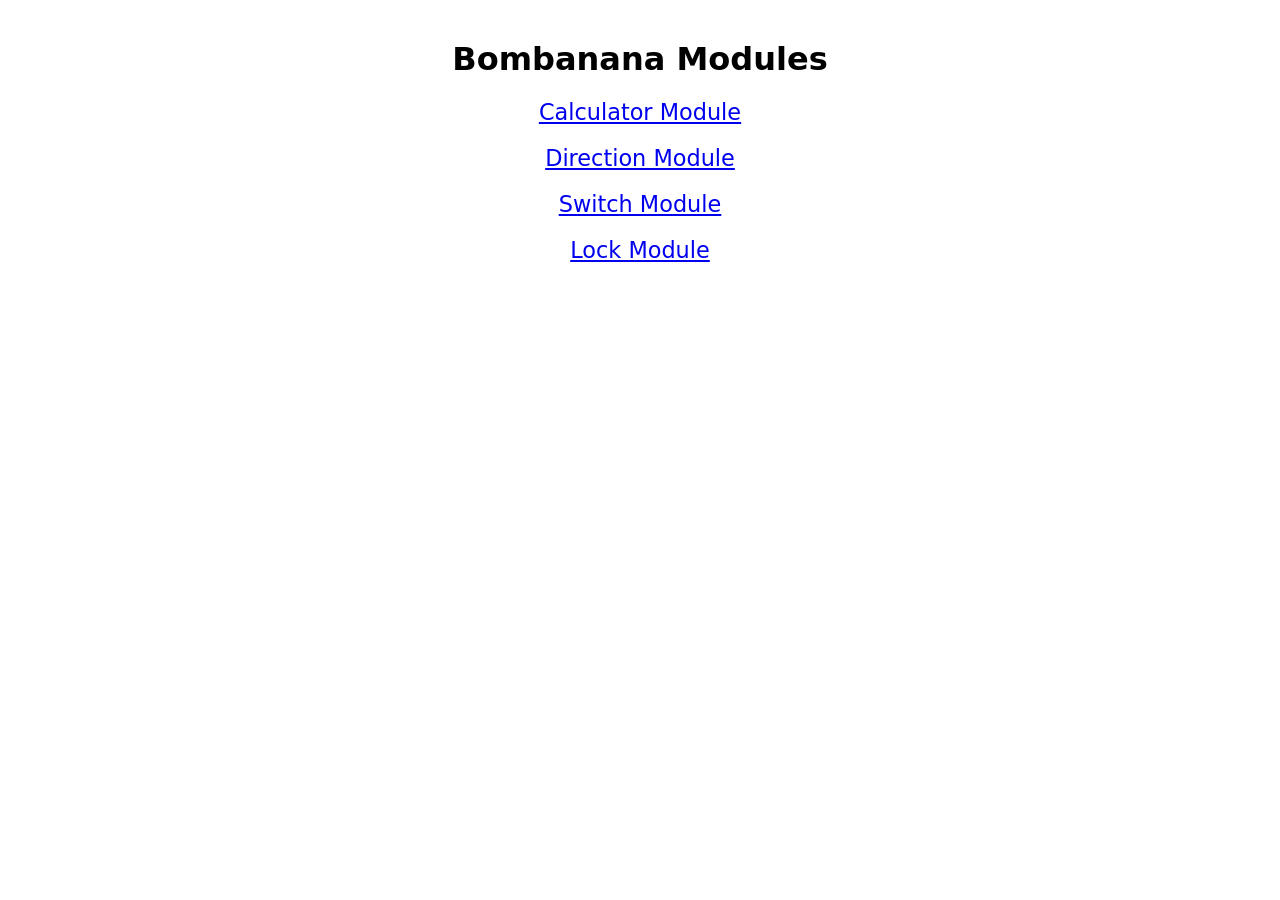
==== index.html @ 11526f71 "Update index.html" ====
<!DOCTYPE html>
<html lang="en">
<head>
  <meta charset="UTF-8">
  <title>Bombanana Modules</title>
  <style>
    body { font-family: system-ui, sans-serif; max-width: 600px; margin: 40px auto; text-align: center; }
    a { display: block; margin: 20px 0; font-size: 1.4rem; }
  </style>
</head>
<body>
  <h1>Bombanana Modules</h1>
  <a href="calculator/">Calculator Module</a>
  <a href="direction/">Direction Module</a>
  <a href="switch/">Switch Module</a>
  <a href="switch/">Lock Module</a>
</body>
</html>
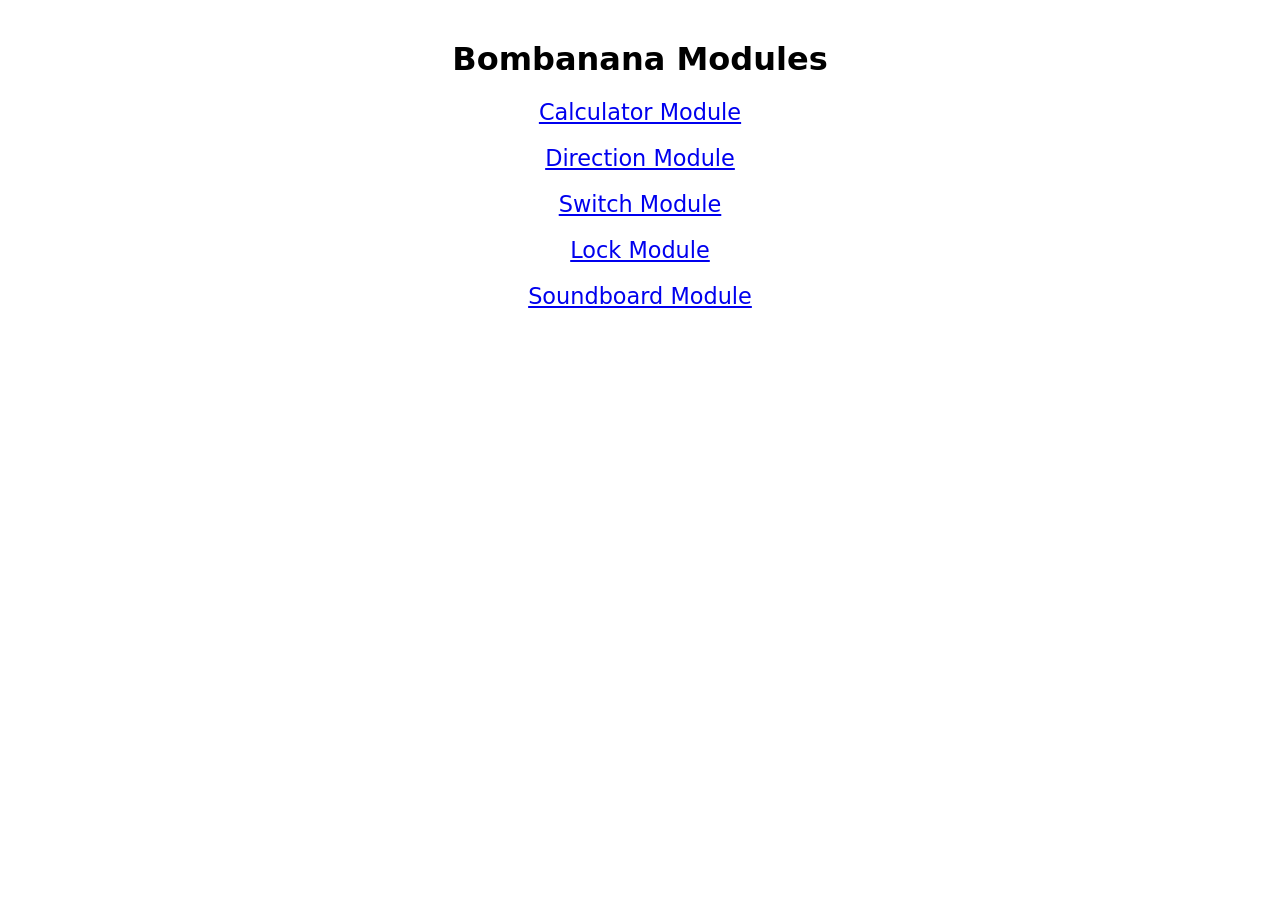
==== commit 214d82b2: "Update index.html" ====
--- a/index.html
+++ b/index.html
@@ -13,6 +13,7 @@
   <a href="calculator/">Calculator Module</a>
   <a href="direction/">Direction Module</a>
   <a href="switch/">Switch Module</a>
-  <a href="switch/">Lock Module</a>
+  <a href="lock/">Lock Module</a>
+  <a href="soundboard/">Soundboard Module</a>
 </body>
 </html>
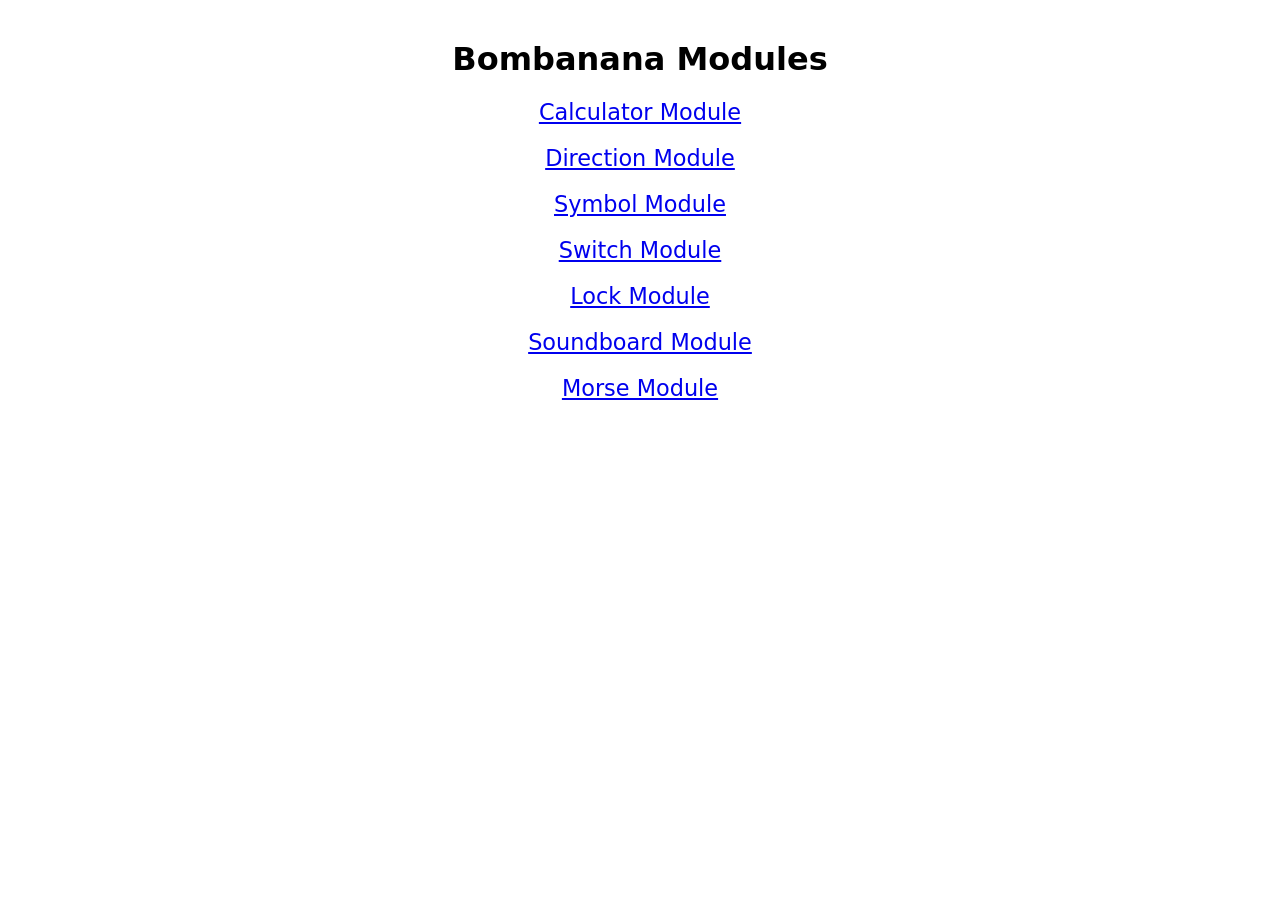
==== commit 1244bf63: "Update index.html" ====
--- a/index.html
+++ b/index.html
@@ -12,8 +12,10 @@
   <h1>Bombanana Modules</h1>
   <a href="calculator/">Calculator Module</a>
   <a href="direction/">Direction Module</a>
+  <a href="symbol/">Symbol Module</a>
   <a href="switch/">Switch Module</a>
   <a href="lock/">Lock Module</a>
   <a href="soundboard/">Soundboard Module</a>
+  <a href="morse/">Morse Module</a>
 </body>
 </html>
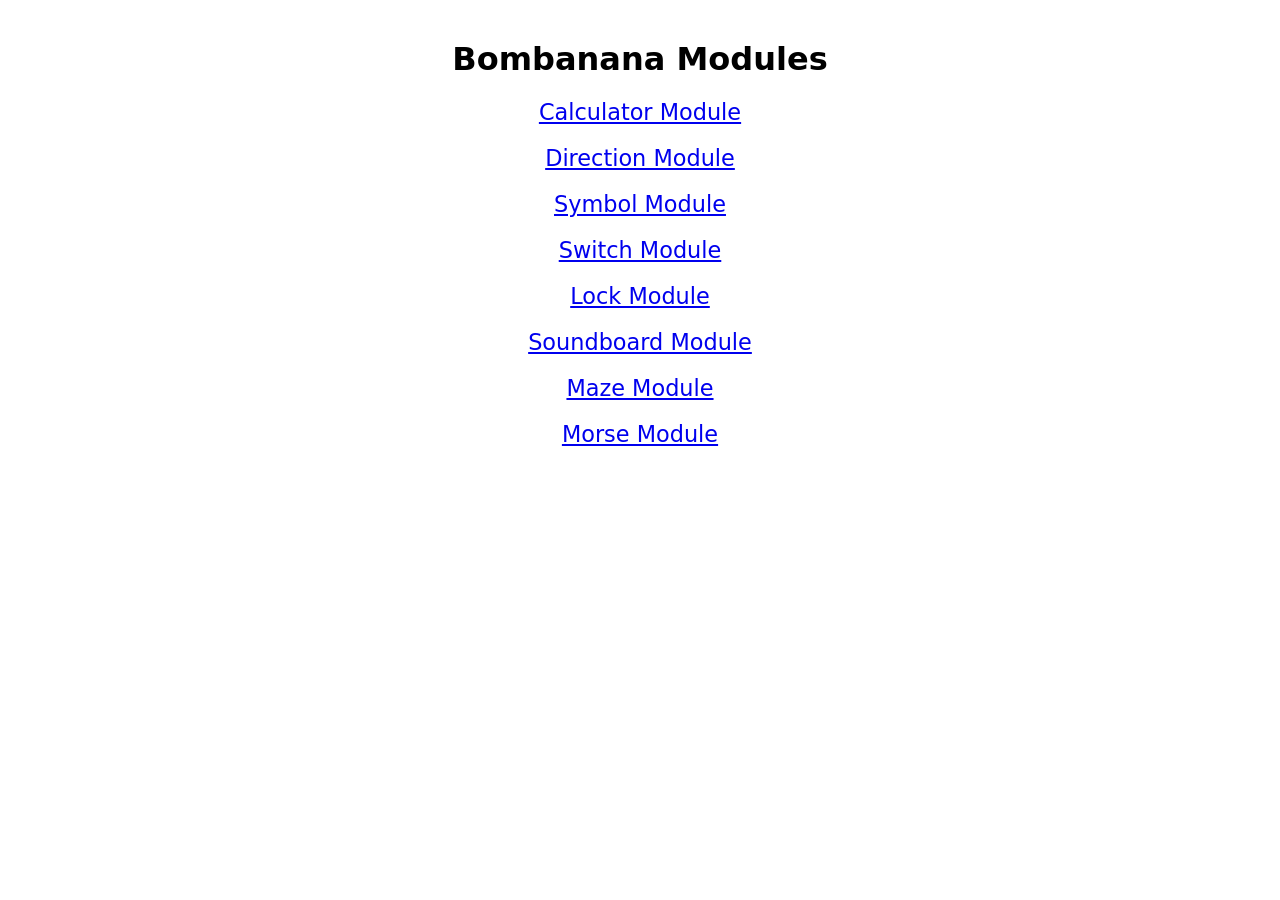
==== commit f88963ce: "Update index.html" ====
--- a/index.html
+++ b/index.html
@@ -16,6 +16,7 @@
   <a href="switch/">Switch Module</a>
   <a href="lock/">Lock Module</a>
   <a href="soundboard/">Soundboard Module</a>
+  <a href="morse/">Maze Module</a>
   <a href="morse/">Morse Module</a>
 </body>
 </html>
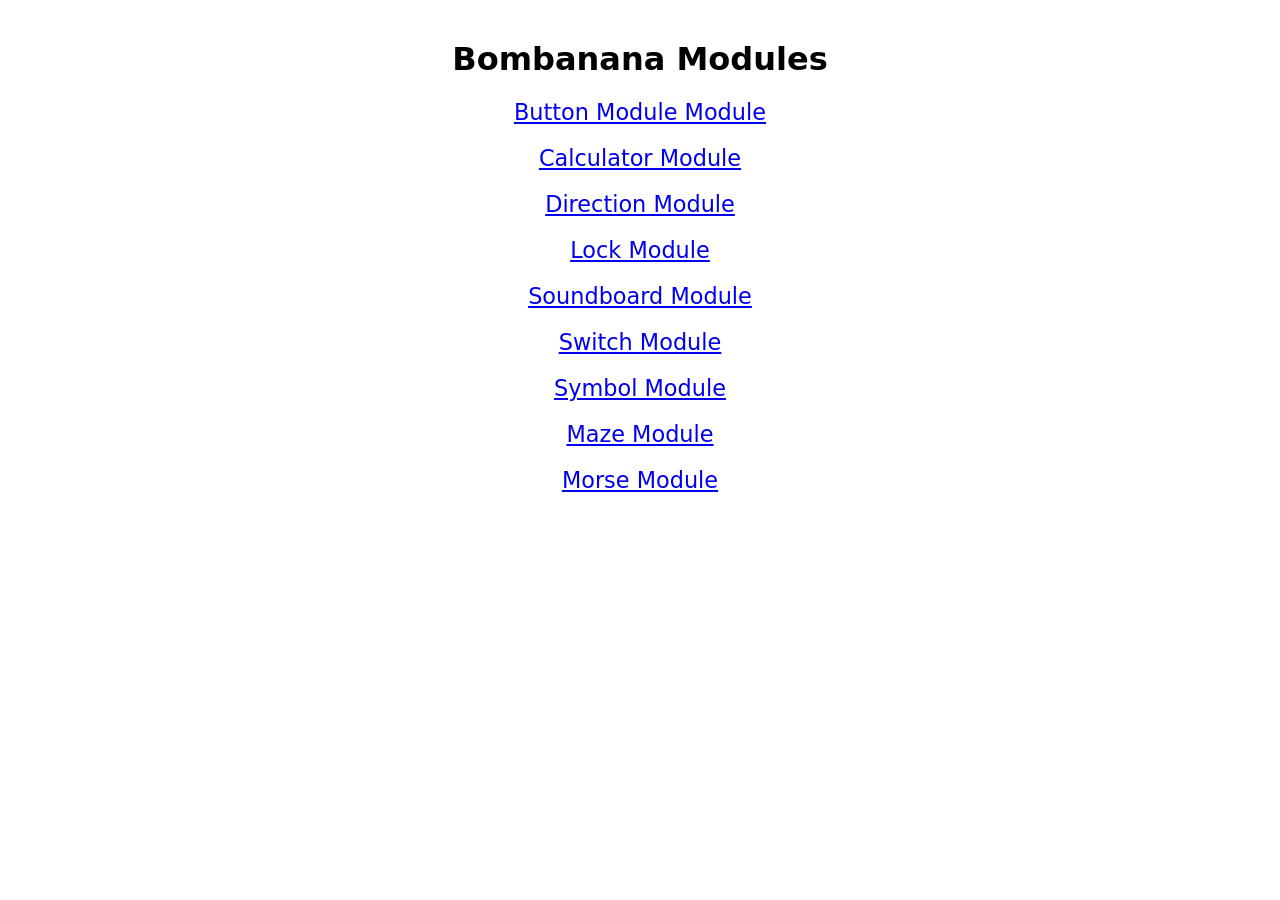
==== commit 69115666: "Update index.html" ====
--- a/index.html
+++ b/index.html
@@ -10,13 +10,14 @@
 </head>
 <body>
   <h1>Bombanana Modules</h1>
+  <a href="calculator/">Button Module Module</a>
   <a href="calculator/">Calculator Module</a>
   <a href="direction/">Direction Module</a>
-  <a href="symbol/">Symbol Module</a>
-  <a href="switch/">Switch Module</a>
   <a href="lock/">Lock Module</a>
   <a href="soundboard/">Soundboard Module</a>
-  <a href="morse/">Maze Module</a>
+  <a href="switch/">Switch Module</a>
+  <a href="symbol/">Symbol Module</a>
+  <a href="maze/">Maze Module</a>
   <a href="morse/">Morse Module</a>
 </body>
 </html>
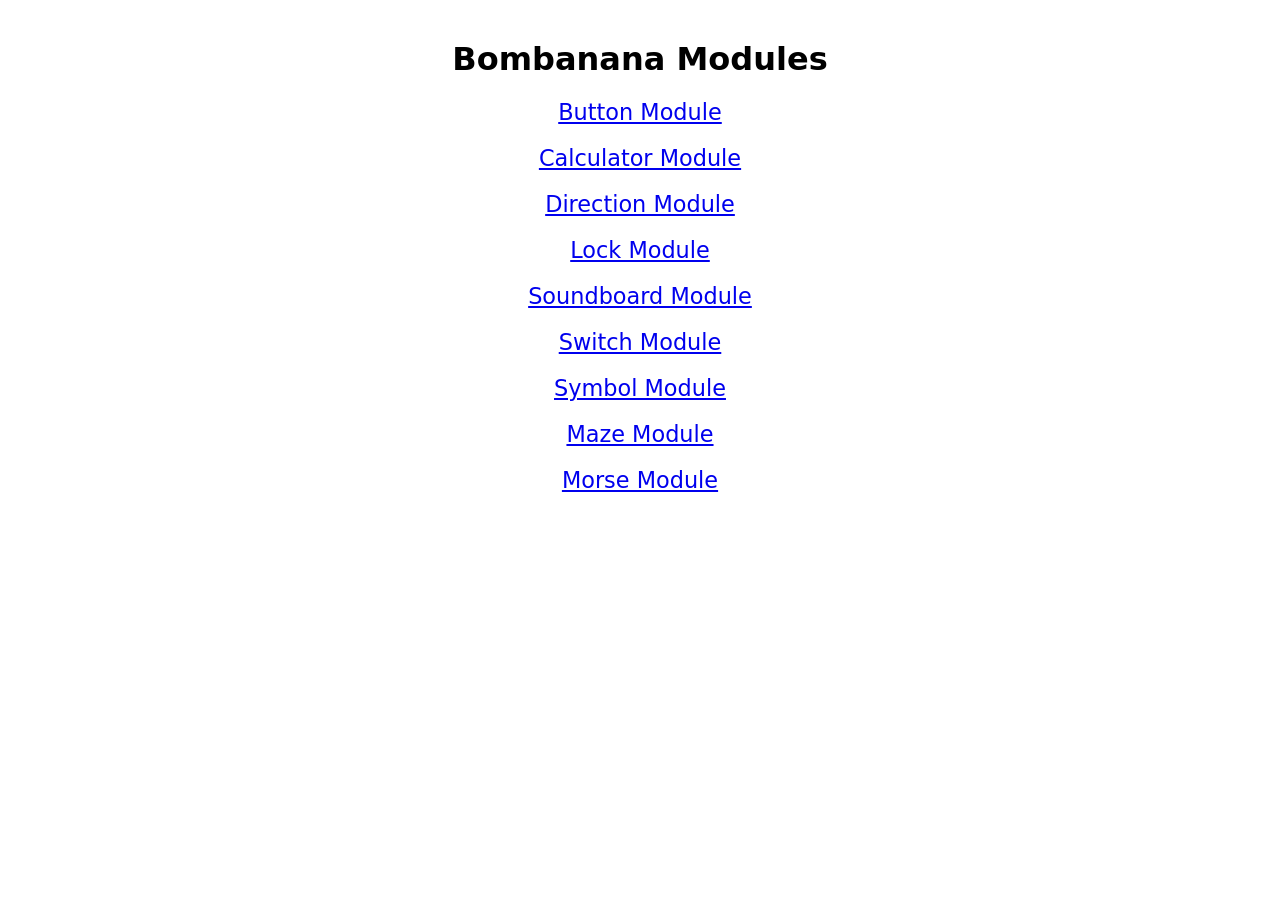
==== commit c0bf53b8: "Update index.html" ====
--- a/index.html
+++ b/index.html
@@ -10,7 +10,7 @@
 </head>
 <body>
   <h1>Bombanana Modules</h1>
-  <a href="calculator/">Button Module Module</a>
+  <a href="button/">Button Module</a>
   <a href="calculator/">Calculator Module</a>
   <a href="direction/">Direction Module</a>
   <a href="lock/">Lock Module</a>
